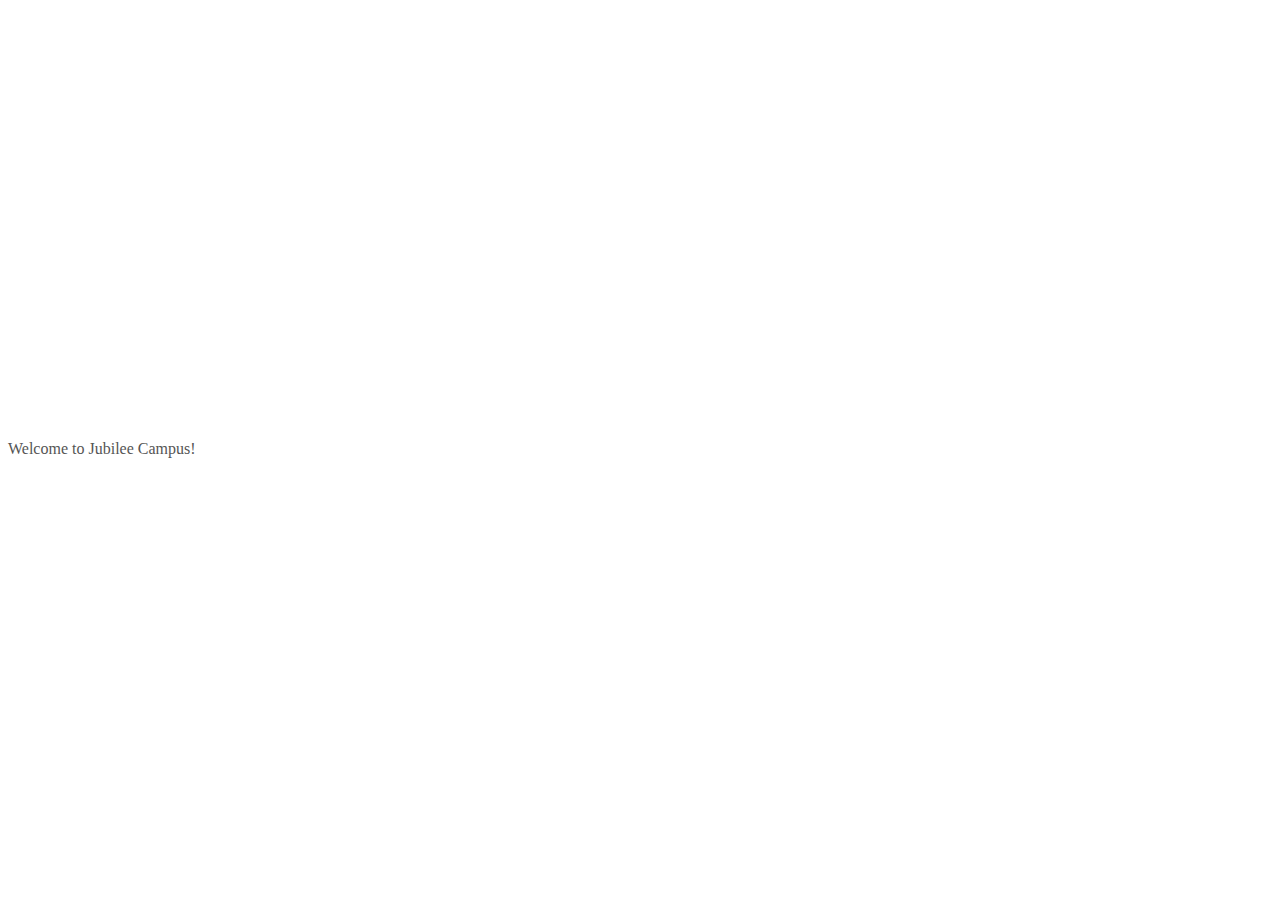
==== enter.html @ fa1c35d7 "Add files via upload" ====
<!DOCTYPE html>
<html lang="en">
<head>
    <meta charset="UTF-8">
    <meta name="viewport" content="width=device-width, initial-scale=1.0">
    <title>Jubilee Explorer</title>
    <link rel="stylesheet" href="css/styles.css">
</head>
<body>
    <div id="puzzle-container" class="puzzle-container"></div>
    <!-- 添加一行显示文字 -->
    <p>Welcome to Jubilee Campus!</p>
    
    <script src="js/puzzle.js"></script>
    <script>
        document.addEventListener('DOMContentLoaded', function() {
            initPuzzle('images/entrance.jpg', 2);
        });
    </script>
</body>
</html>
---- css/styles.css ----
#puzzle-container {
    width: 400px;
    height: 400px;
    margin: 20px auto;
    display: grid;
    grid-template-columns: repeat(4, 1fr);
    grid-gap: 2px;
}

.puzzle-piece {
    background-size: cover;
    width: 100%;
    height: 100%;
    transition: background 0.3s;
    cursor: pointer;
    
}

.empty {
    background-color: #cccccc;
}

.welcome-container {
    background: white;
    padding: 40px;
    border-radius: 8px;
    box-shadow: 0 0 20px rgba(0,0,0,0.15);
    text-align: center;
}

h1 {
    color: #333;
}

p {
    color: #555;
}
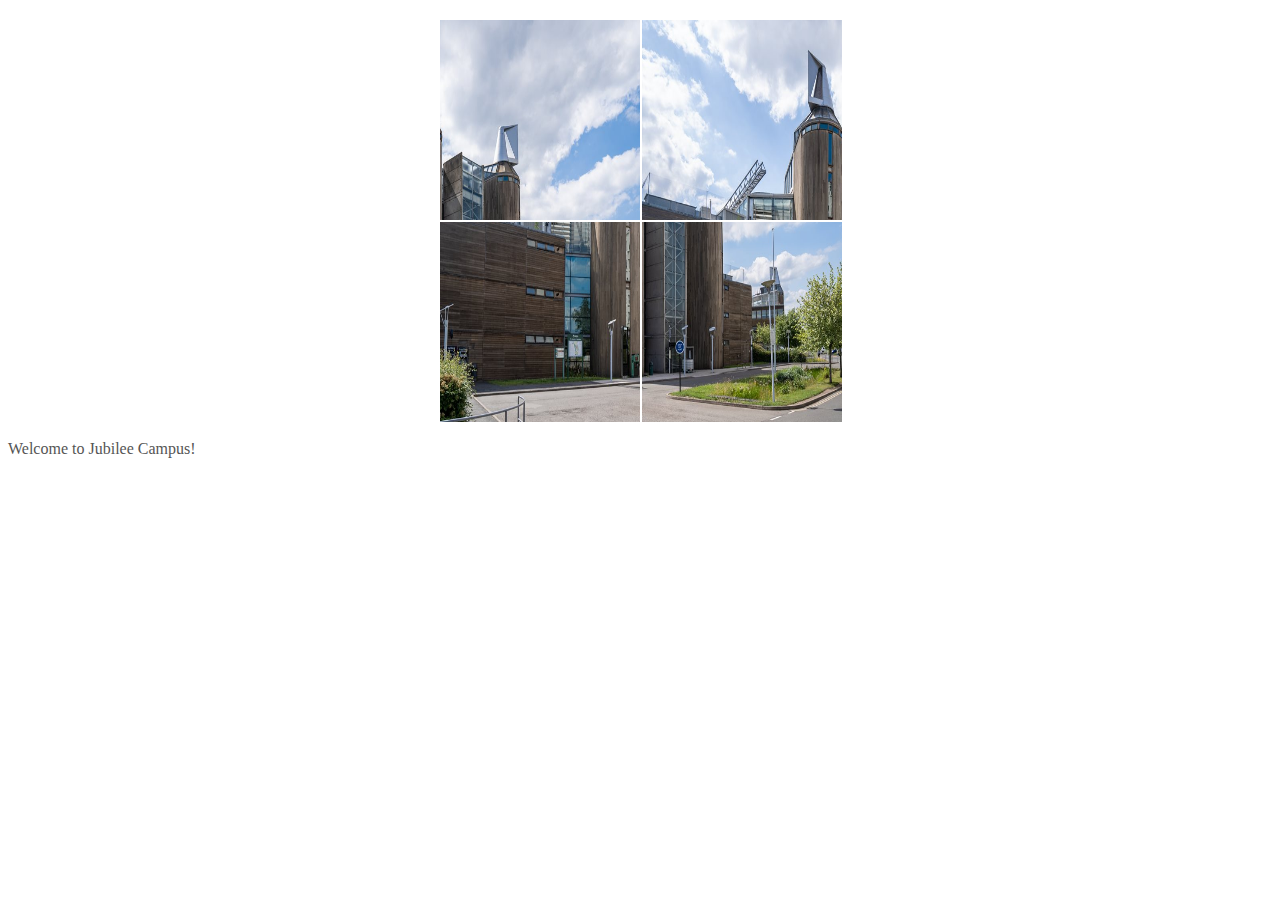
==== commit 535391db: "Update enter.html" ====
--- a/enter.html
+++ b/enter.html
@@ -14,8 +14,8 @@
     <script src="js/puzzle.js"></script>
     <script>
         document.addEventListener('DOMContentLoaded', function() {
-            initPuzzle('images/entrance.jpg', 2);
+            initPuzzle('images/Entrance.jpg', 2);
         });
     </script>
 </body>
-</html>+</html>
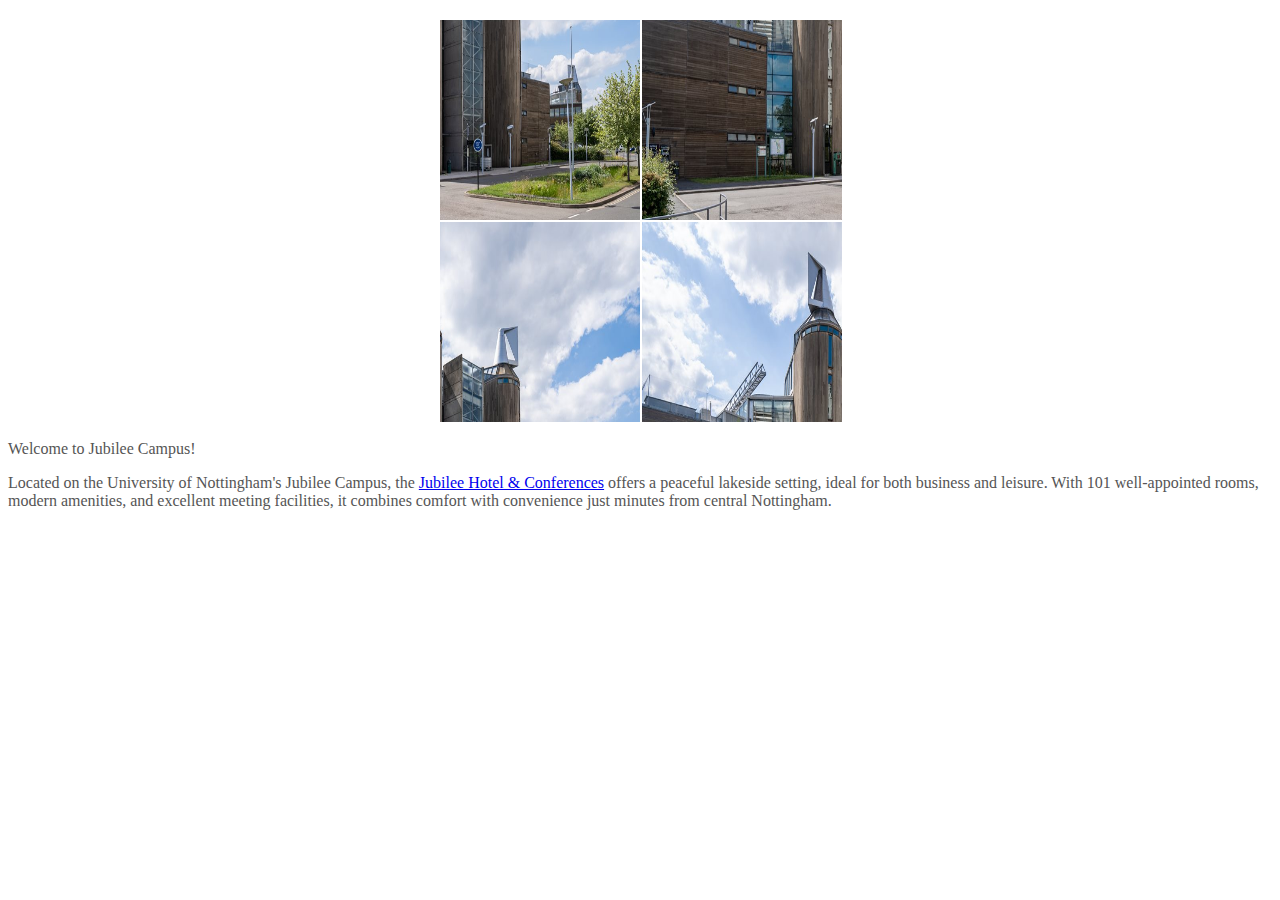
==== commit dbd67795: "Update enter.html" ====
--- a/enter.html
+++ b/enter.html
@@ -10,6 +10,7 @@
     <div id="puzzle-container" class="puzzle-container"></div>
     <!-- 添加一行显示文字 -->
     <p>Welcome to Jubilee Campus!</p>
+    <p>Located on the University of Nottingham's Jubilee Campus, the <a href="https://www.nottinghamvenues.com/jubilee-hotel-and-conferences/" target="_blank">Jubilee Hotel & Conferences</a> offers a peaceful lakeside setting, ideal for both business and leisure. With 101 well-appointed rooms, modern amenities, and excellent meeting facilities, it combines comfort with convenience just minutes from central Nottingham.</p>
     
     <script src="js/puzzle.js"></script>
     <script>
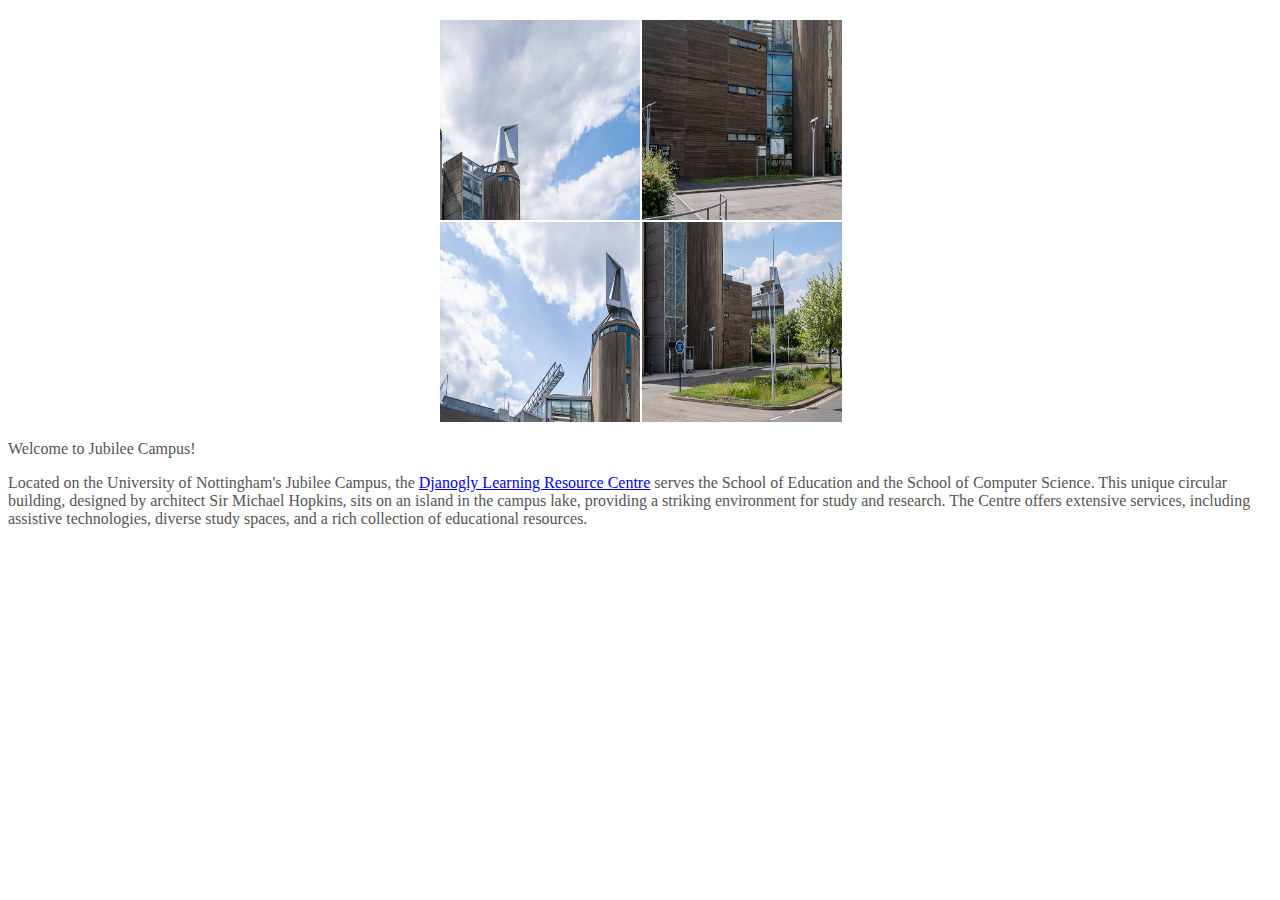
==== commit 672de0bf: "Update enter.html" ====
--- a/enter.html
+++ b/enter.html
@@ -10,7 +10,7 @@
     <div id="puzzle-container" class="puzzle-container"></div>
     <!-- 添加一行显示文字 -->
     <p>Welcome to Jubilee Campus!</p>
-    <p>Located on the University of Nottingham's Jubilee Campus, the <a href="https://www.nottinghamvenues.com/jubilee-hotel-and-conferences/" target="_blank">Jubilee Hotel & Conferences</a> offers a peaceful lakeside setting, ideal for both business and leisure. With 101 well-appointed rooms, modern amenities, and excellent meeting facilities, it combines comfort with convenience just minutes from central Nottingham.</p>
+    <p>Located on the University of Nottingham's Jubilee Campus, the <a href="https://www.nottingham.ac.uk/library/libraries/djanogly-learning-resource-centre.aspx" target="_blank">Djanogly Learning Resource Centre</a> serves the School of Education and the School of Computer Science. This unique circular building, designed by architect Sir Michael Hopkins, sits on an island in the campus lake, providing a striking environment for study and research. The Centre offers extensive services, including assistive technologies, diverse study spaces, and a rich collection of educational resources.</p>
     
     <script src="js/puzzle.js"></script>
     <script>
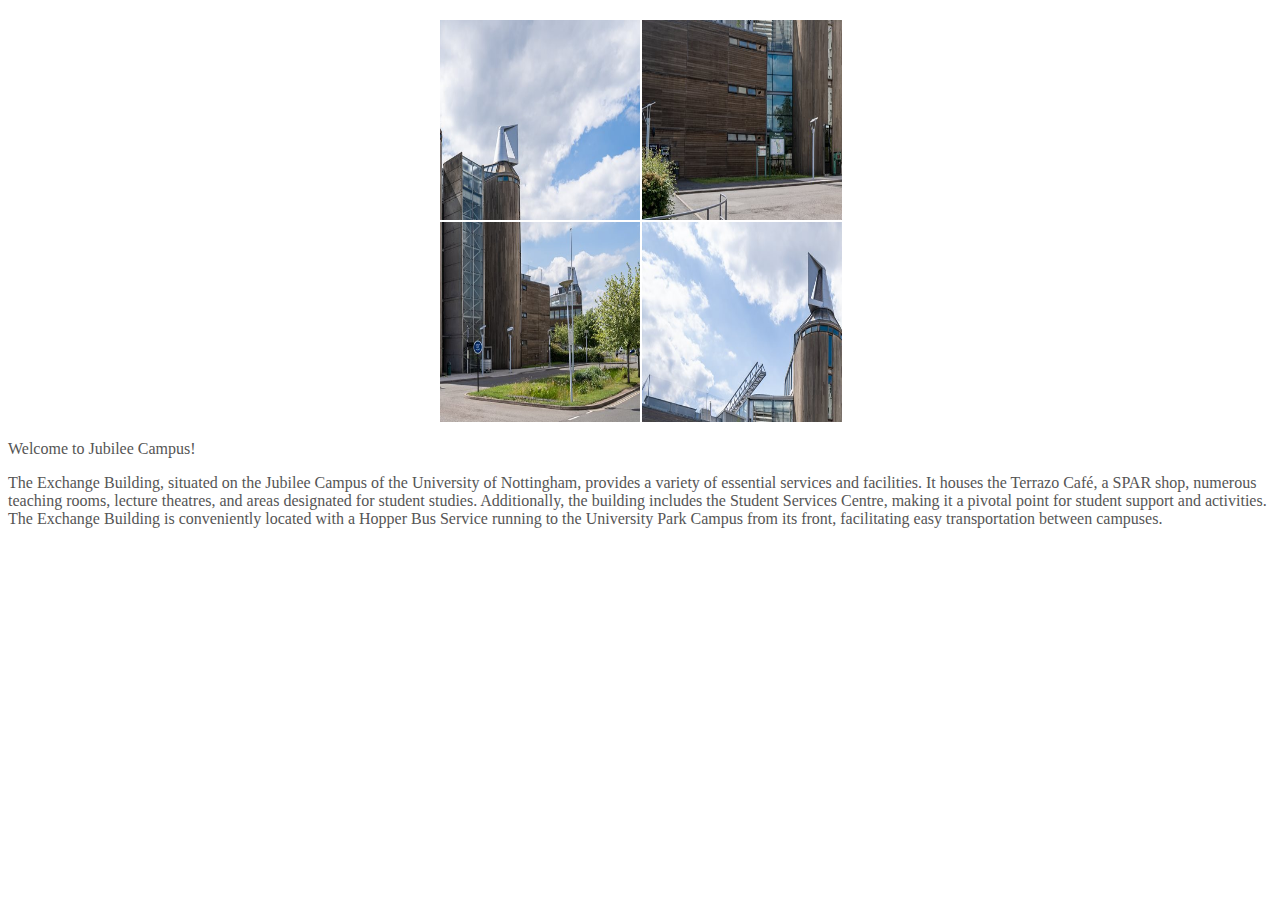
==== commit 2d913013: "Update enter.html" ====
--- a/enter.html
+++ b/enter.html
@@ -10,7 +10,7 @@
     <div id="puzzle-container" class="puzzle-container"></div>
     <!-- 添加一行显示文字 -->
     <p>Welcome to Jubilee Campus!</p>
-    <p>Located on the University of Nottingham's Jubilee Campus, the <a href="https://www.nottingham.ac.uk/library/libraries/djanogly-learning-resource-centre.aspx" target="_blank">Djanogly Learning Resource Centre</a> serves the School of Education and the School of Computer Science. This unique circular building, designed by architect Sir Michael Hopkins, sits on an island in the campus lake, providing a striking environment for study and research. The Centre offers extensive services, including assistive technologies, diverse study spaces, and a rich collection of educational resources.</p>
+    <p>The Exchange Building, situated on the Jubilee Campus of the University of Nottingham, provides a variety of essential services and facilities. It houses the Terrazo Café, a SPAR shop, numerous teaching rooms, lecture theatres, and areas designated for student studies. Additionally, the building includes the Student Services Centre, making it a pivotal point for student support and activities. The Exchange Building is conveniently located with a Hopper Bus Service running to the University Park Campus from its front, facilitating easy transportation between campuses.</p>
     
     <script src="js/puzzle.js"></script>
     <script>
